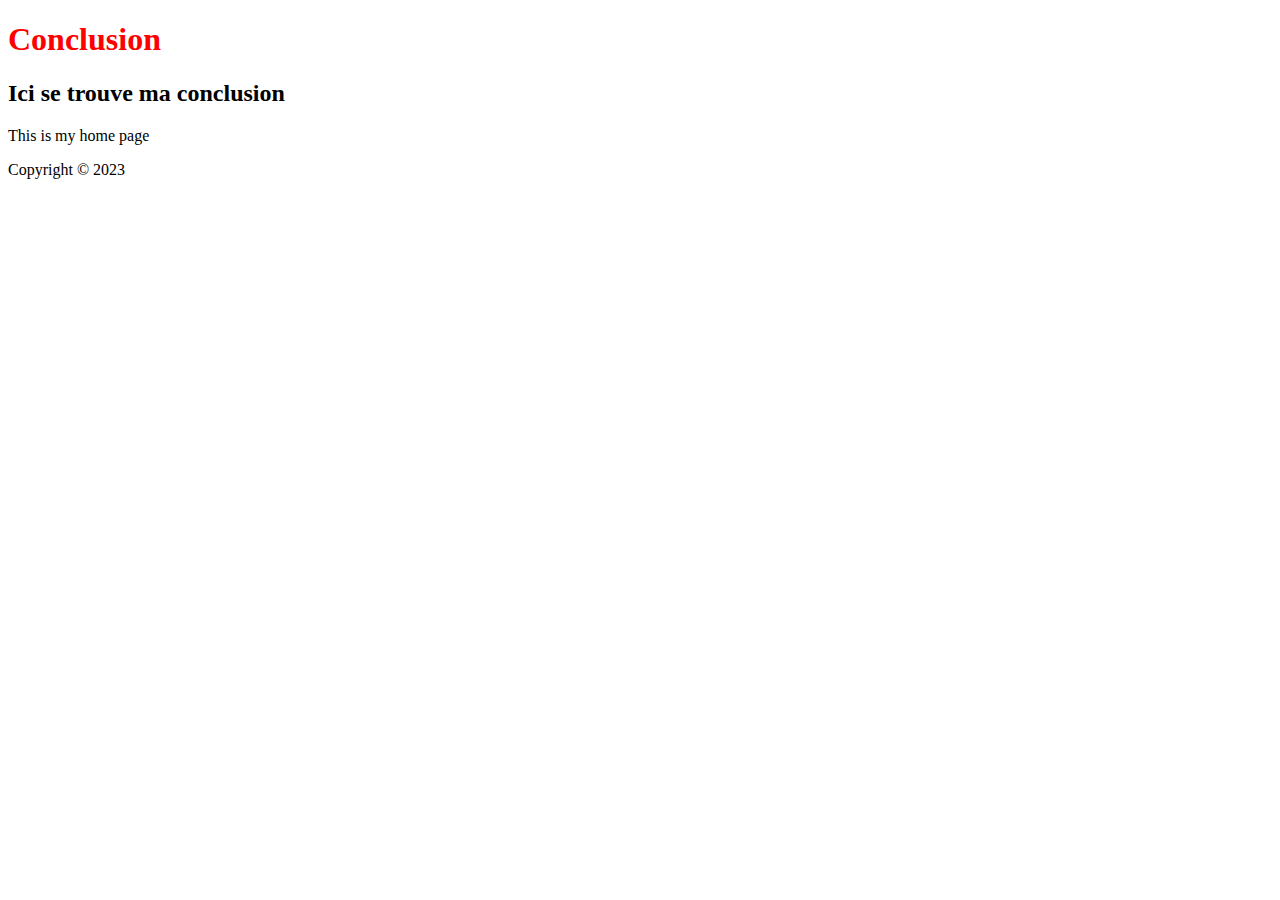
==== entreprise/conclusion.html @ 8eb2c70b "nouveau" ====
<!DOCTYPE html>
<head>
    <title>Conclusion</title>
    <meta charset="UTF-8"/>
    <link type="text/css" rel="stylesheet" href="../css/style.css">
</head>
<body>

    <header>

<h1> Conclusion</h1>
    </header>
    <nav></nav>
    <!--Là ou je vais mettre le contenue de ma page-->
    <main>
        <h2>Ici se trouve ma conclusion</h2>
        <p>This is my home page</p>
    </main>
    <footer>
        <p>Copyright &copy; 2023</p>
    </footer>
---- css/style.css ----
/*Title in red*/
h1{
color:red;
}
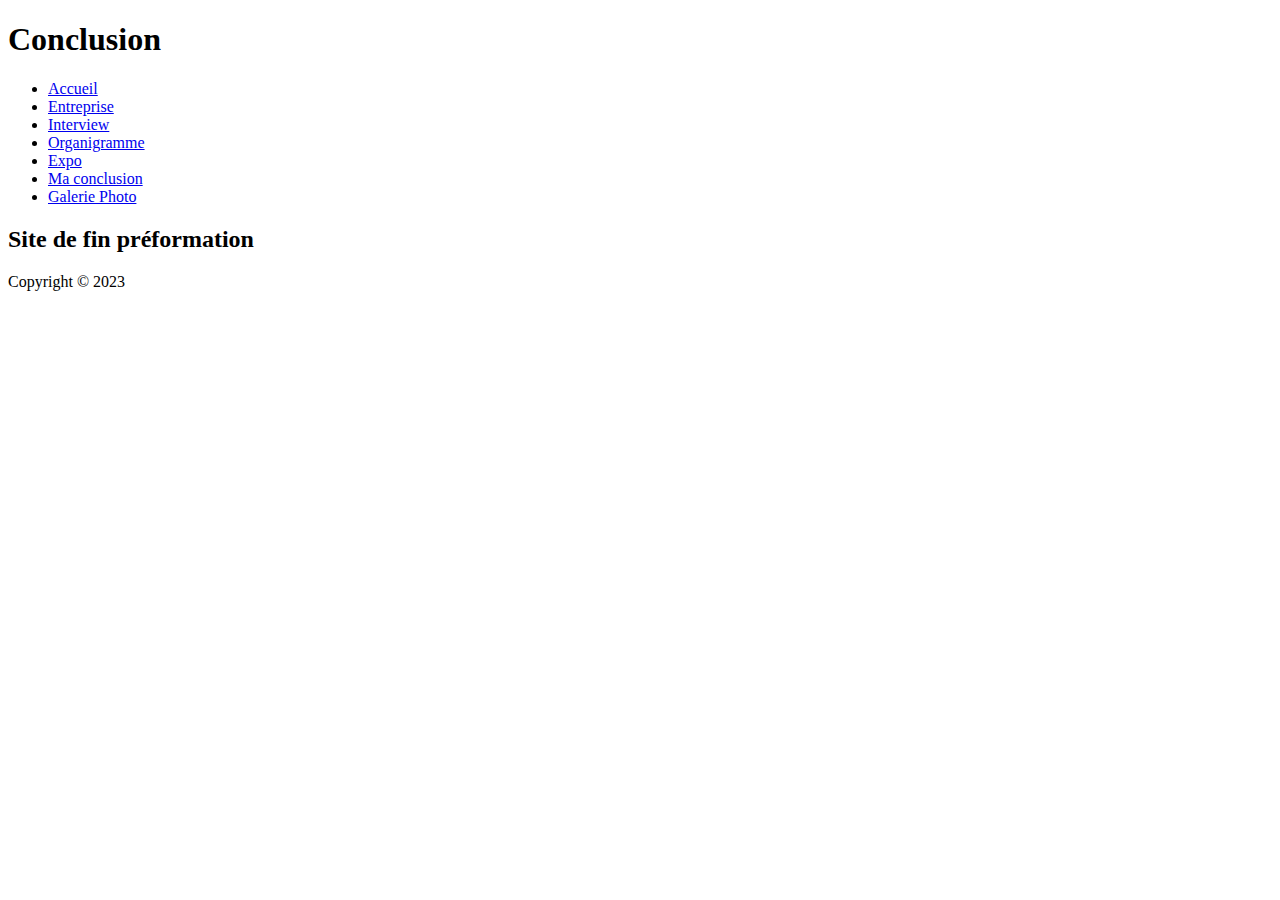
==== commit b236ec39: "derniereVersion" ====
--- a/entreprise/conclusion.html
+++ b/entreprise/conclusion.html
@@ -1,8 +1,8 @@
 <!DOCTYPE html>
 <head>
-    <title>Conclusion</title>
+    <title>Home page</title>
     <meta charset="UTF-8"/>
-    <link type="text/css" rel="stylesheet" href="../css/style.css">
+    <link type="text/css" rel="stylesheet" href="css/style.css">
 </head>
 <body>
 
@@ -10,11 +10,23 @@
 
 <h1> Conclusion</h1>
     </header>
-    <nav></nav>
-    <!--Là ou je vais mettre le contenue de ma page-->
+    <nav>
+        <ul>
+            <li><a href="index.html">Accueil</a></li>
+            <li><a href="entreprise/entreprise.html">Entreprise</a></li>
+            <li><a href="entreprise/interview.html">Interview</a></li>
+            <li><a href="entreprise/organigramme.html">Organigramme</a></li>
+            <li><a href="exposition/visite.html">Expo</a></li>
+            <li><a href="entreprise/conclusion.html">Ma conclusion</a></li>
+            <li><a href="expostion/galerie.html">Galerie Photo</a></li>
+
+        </ul>
+    </nav>
     <main>
-        <h2>Ici se trouve ma conclusion</h2>
-        <p>This is my home page</p>
+        
+        <h2>Site de fin préformation</h2>
+        
+        
     </main>
     <footer>
         <p>Copyright &copy; 2023</p>
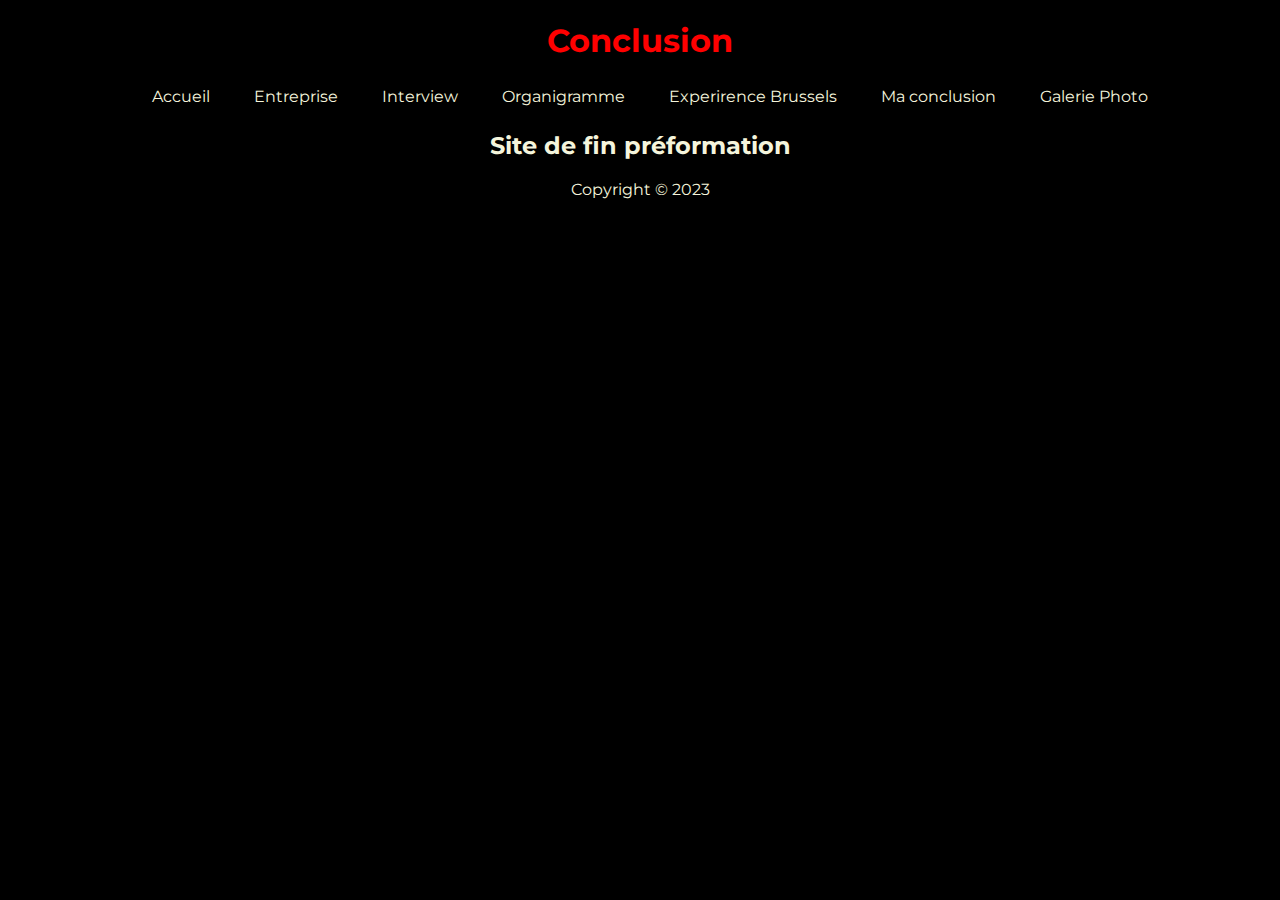
==== commit bf87b150: "lastversion" ====
--- a/entreprise/conclusion.html
+++ b/entreprise/conclusion.html
@@ -2,7 +2,10 @@
 <head>
     <title>Home page</title>
     <meta charset="UTF-8"/>
-    <link type="text/css" rel="stylesheet" href="css/style.css">
+    <link type="text/css" rel="stylesheet" href="../css/style.css">
+    <link rel="preconnect" href="https://fonts.googleapis.com">
+<link rel="preconnect" href="https://fonts.gstatic.com" crossorigin>
+<link href="https://fonts.googleapis.com/css2?family=Montserrat" rel="stylesheet">
 </head>
 <body>
 
@@ -12,13 +15,13 @@
     </header>
     <nav>
         <ul>
-            <li><a href="index.html">Accueil</a></li>
-            <li><a href="entreprise/entreprise.html">Entreprise</a></li>
-            <li><a href="entreprise/interview.html">Interview</a></li>
-            <li><a href="entreprise/organigramme.html">Organigramme</a></li>
-            <li><a href="exposition/visite.html">Expo</a></li>
-            <li><a href="entreprise/conclusion.html">Ma conclusion</a></li>
-            <li><a href="expostion/galerie.html">Galerie Photo</a></li>
+            <li><a href="../index.html">Accueil</a></li>
+            <li><a href="../entreprise/description.html">Entreprise</a></li>
+            <li><a href="../entreprise/interview.html">Interview</a></li>
+            <li><a href="../entreprise/organigramme.html">Organigramme</a></li>
+            <li><a href="visite.html">Experirence Brussels</a></li>
+            <li><a href="../entreprise/conclusion.html">Ma conclusion</a></li>
+            <li><a href="../exposition/galerie.html">Galerie Photo</a></li>
 
         </ul>
     </nav>
--- a/css/style.css
+++ b/css/style.css
@@ -0,0 +1,40 @@
+/*Title in red*/
+*{
+    background-color: black;
+    color: beige;
+    font-family: Montserrat;
+   
+}
+
+h1{
+color:red;
+}
+nav ul li a {
+    text-decoration: none;
+    color: beige;
+}
+nav ul li{
+
+    display: inline-block;
+    margin-right: 20px;
+    padding-left: 10px;
+    padding-right: 10px;
+    padding-top: 5px;
+    padding-bottom: 5px;
+
+}
+nav ul{
+    list-style-type: none;
+}
+header{
+    text-align: center;
+}
+nav{
+    text-align: center;
+}
+main{
+    text-align: center;
+}
+footer{
+    text-align: center;
+}